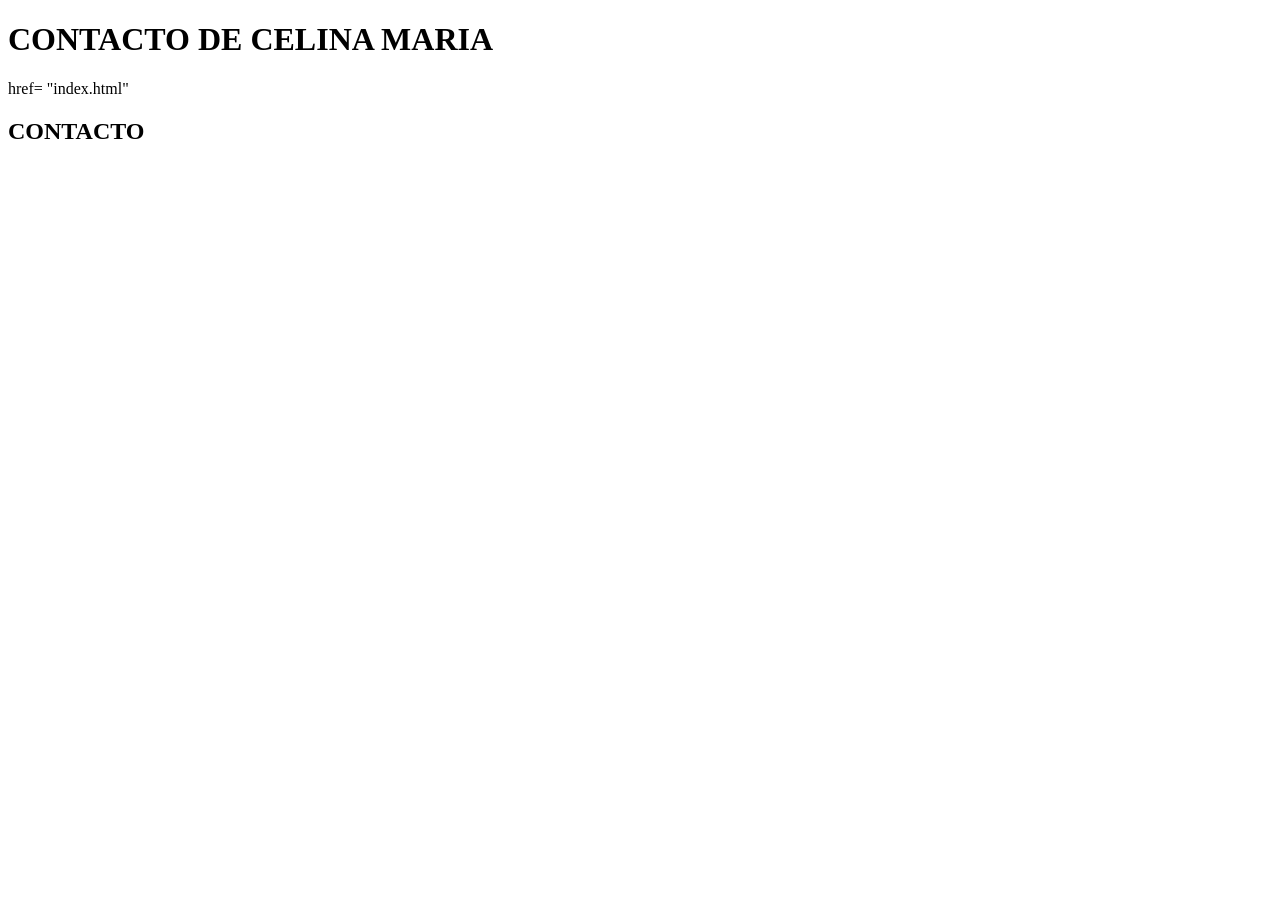
==== contacto.html @ 179ddbaa "ENLACES DE CONTACTO" ====
<!DOCTYPE html>
<html lang="es">
<header>
  <meta charset="UTF-8">
  <meta name="viewport" content="width=device-width, initial-scale=1.0">

  <title>Celina</title>
  

  <!-- La hoja de estilos se trabaja a partir de la sesión 3. -->
  <link rel="stylesheet" href="css/estilos.css">
</header>
<body>

  <!-- Un solo h1 por página. Aquí va su nombre o el título del sitio. -->
  <h1>CONTACTO DE CELINA MARIA</h1>
<NAV>
  <A> href= "index.html"</A>
</NAV>

</body>

<main>
  <h2>CONTACTO</h2>
  <P></P>
</main>

</html>
---- css/estilos.css ----
/* Hoja de estilos del proyecto.
   Se empieza a trabajar en la sesión 3.
   Las reglas se escriben debajo de este comentario. */
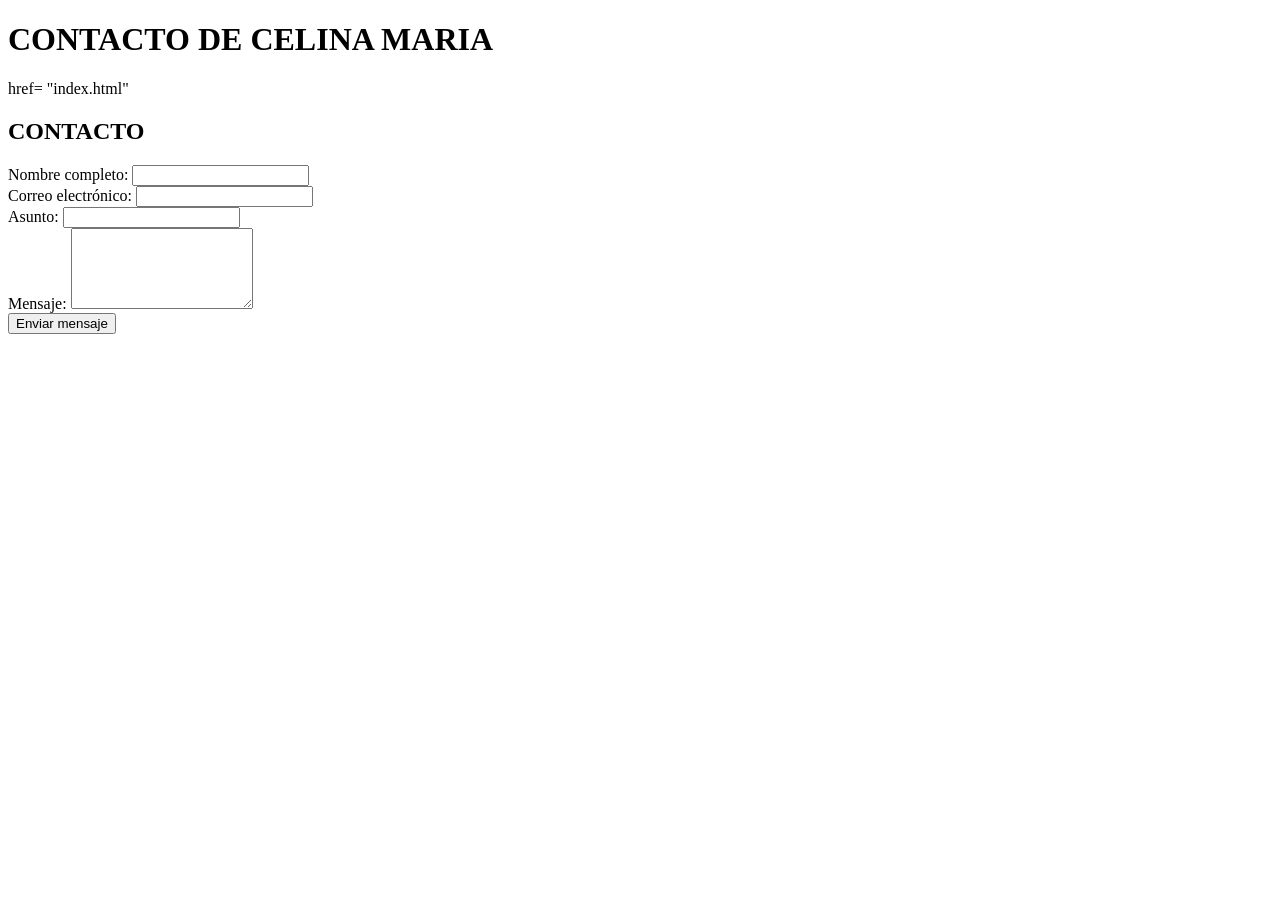
==== commit 1b6efad1: "Update contacto.html" ====
--- a/contacto.html
+++ b/contacto.html
@@ -22,6 +22,29 @@
 
 <main>
   <h2>CONTACTO</h2>
+  <form action="/enviar-contacto" method="POST">
+  <div>
+    <label for="nombre">Nombre completo:</label>
+    <input type="text" id="nombre" name="nombre" required>
+  </div>
+
+  <div>
+    <label for="email">Correo electrónico:</label>
+    <input type="email" id="email" name="email" required>
+  </div>
+
+  <div>
+    <label for="asunto">Asunto:</label>
+    <input type="text" id="asunto" name="asunto" required>
+  </div>
+
+  <div>
+    <label for="mensaje">Mensaje:</label>
+    <textarea id="mensaje" name="mensaje" rows="5" required></textarea>
+  </div>
+
+  <button type="submit">Enviar mensaje</button>
+</form>
   <P></P>
 </main>
 
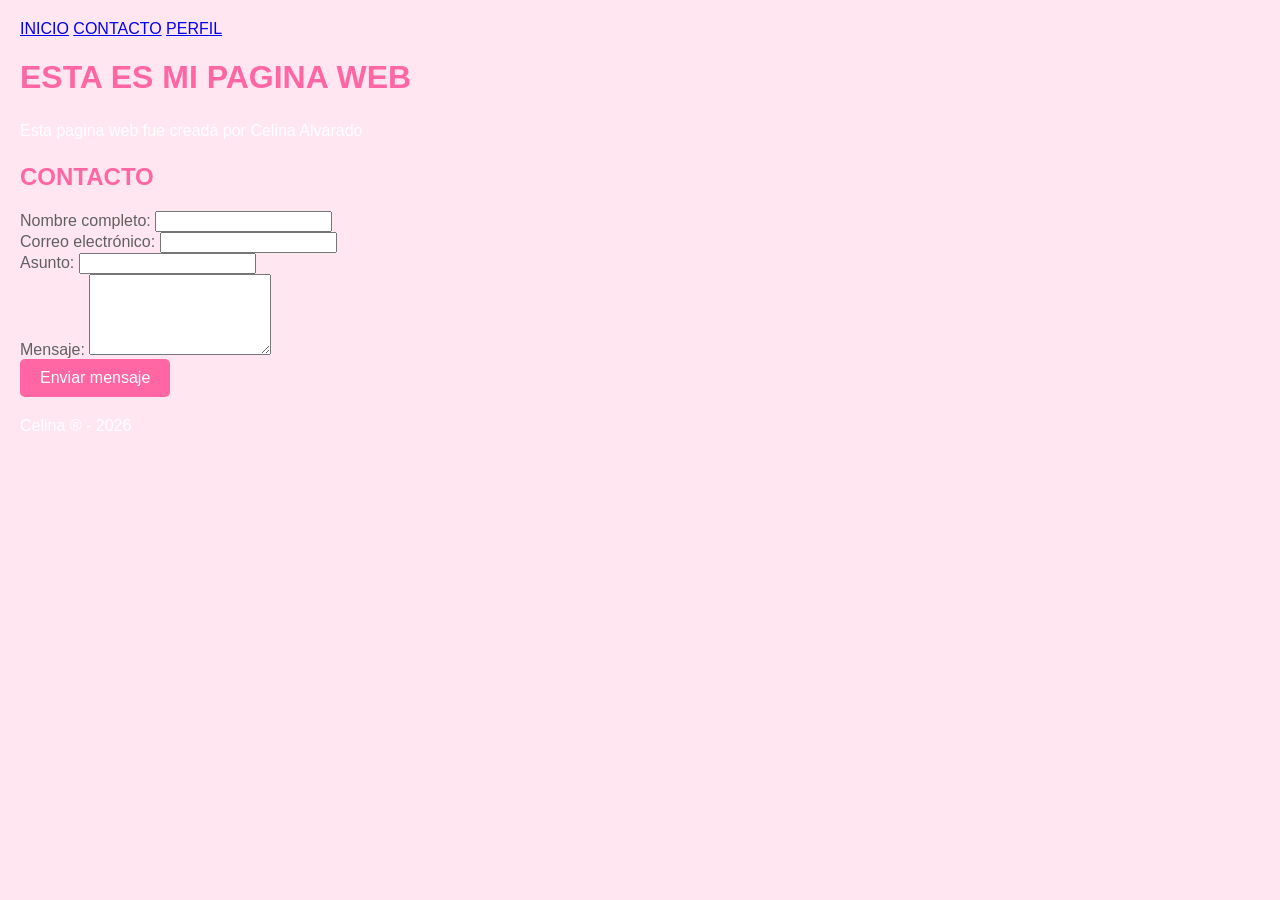
==== commit 8b749ee7: "correcciones indicaciones de clase 2" ====
--- a/contacto.html
+++ b/contacto.html
@@ -1,52 +1,59 @@
 <!DOCTYPE html>
 <html lang="es">
-<header>
+
+<head>
   <meta charset="UTF-8">
   <meta name="viewport" content="width=device-width, initial-scale=1.0">
 
-  <title>Celina</title>
-  
+  <title> :: C E L I N @ (●'◡'●) :: </title>
+  <meta name="celina" content="esta pagina fue creada por celina alvarado">
+  <link rel="stylesheet" href="css/estilos.css">
+</head>
 
-  <!-- La hoja de estilos se trabaja a partir de la sesión 3. -->
-  <link rel="stylesheet" href="css/estilos.css">
-</header>
 <body>
-
+  <header>
+    <nav>
+      <A href="index.html"> INICIO</A>
+      <A href="contacto.html"> CONTACTO</A>
+      <A href="perfil.html"> PERFIL</A>
+    </nav>
+  </header>
   <!-- Un solo h1 por página. Aquí va su nombre o el título del sitio. -->
-  <h1>CONTACTO DE CELINA MARIA</h1>
-<NAV>
-  <A> href= "index.html"</A>
-</NAV>
+  <h1>ESTA ES MI PAGINA WEB</h1>
+  <P>Esta pagina web fue creada por Celina Alvarado</P>
 
 </body>
 
 <main>
   <h2>CONTACTO</h2>
   <form action="/enviar-contacto" method="POST">
-  <div>
-    <label for="nombre">Nombre completo:</label>
-    <input type="text" id="nombre" name="nombre" required>
-  </div>
+    <div>
+      <label for="nombre">Nombre completo:</label>
+      <input type="text" id="nombre" name="nombre" required>
+    </div>
 
-  <div>
-    <label for="email">Correo electrónico:</label>
-    <input type="email" id="email" name="email" required>
-  </div>
+    <div>
+      <label for="email">Correo electrónico:</label>
+      <input type="email" id="email" name="email" required>
+    </div>
 
-  <div>
-    <label for="asunto">Asunto:</label>
-    <input type="text" id="asunto" name="asunto" required>
-  </div>
+    <div>
+      <label for="asunto">Asunto:</label>
+      <input type="text" id="asunto" name="asunto" required>
+    </div>
 
-  <div>
-    <label for="mensaje">Mensaje:</label>
-    <textarea id="mensaje" name="mensaje" rows="5" required></textarea>
-  </div>
+    <div>
+      <label for="mensaje">Mensaje:</label>
+      <textarea id="mensaje" name="mensaje" rows="5" required></textarea>
+    </div>
 
-  <button type="submit">Enviar mensaje</button>
-</form>
+    <button type="submit">Enviar mensaje</button>
+  </form>
   <P></P>
 </main>
 
-</html>
+<FOOter>
+  <P> Celina ® - 2026 </P>
+</FOOter>
 
+</html>
--- a/css/estilos.css
+++ b/css/estilos.css
@@ -1,3 +1,39 @@
 /* Hoja de estilos del proyecto.
    Se empieza a trabajar en la sesión 3.
    Las reglas se escriben debajo de este comentario. */
+/* estilos.css */
+
+/* Estilo general del cuerpo */
+body {
+    background-color: #ffe6f0; /* rosado claro */
+    color: #616060; /* blanco */
+    font-family: Arial, sans-serif;
+    margin: 0;
+    padding: 20px;
+}
+
+/* Estilo para títulos */
+h1, h2, h3 {
+    color: #ff66a3; /* un rosado un poco más fuerte */
+}
+
+/* Estilo para párrafos */
+p {
+    color: #ffffff;
+    line-height: 1.6;
+}
+
+/* Botones estilizados */
+button {
+    background-color: #ff66a3;
+    border: none;
+    color: white;
+    padding: 10px 20px;
+    cursor: pointer;
+    border-radius: 5px;
+    font-size: 16px;
+}
+
+button:hover {
+    background-color: #ff4d88; /* rosado más intenso al pasar el cursor */
+}
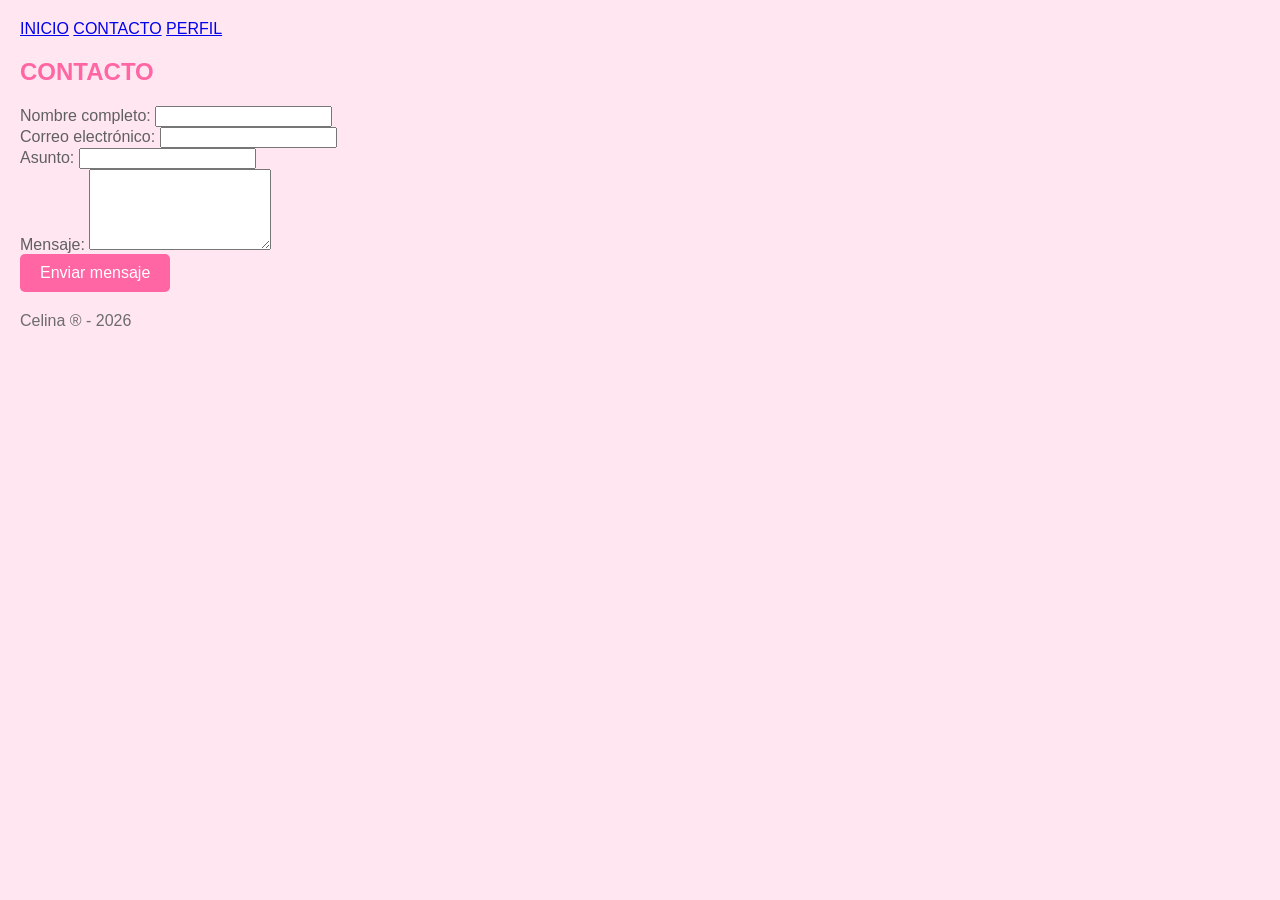
==== commit 954f4988: "mejorando cada pagina version mejorada" ====
--- a/contacto.html
+++ b/contacto.html
@@ -18,10 +18,6 @@
       <A href="perfil.html"> PERFIL</A>
     </nav>
   </header>
-  <!-- Un solo h1 por página. Aquí va su nombre o el título del sitio. -->
-  <h1>ESTA ES MI PAGINA WEB</h1>
-  <P>Esta pagina web fue creada por Celina Alvarado</P>
-
 </body>
 
 <main>
--- a/css/estilos.css
+++ b/css/estilos.css
@@ -19,7 +19,7 @@
 
 /* Estilo para párrafos */
 p {
-    color: #ffffff;
+    color: #6d6c6c;
     line-height: 1.6;
 }
 
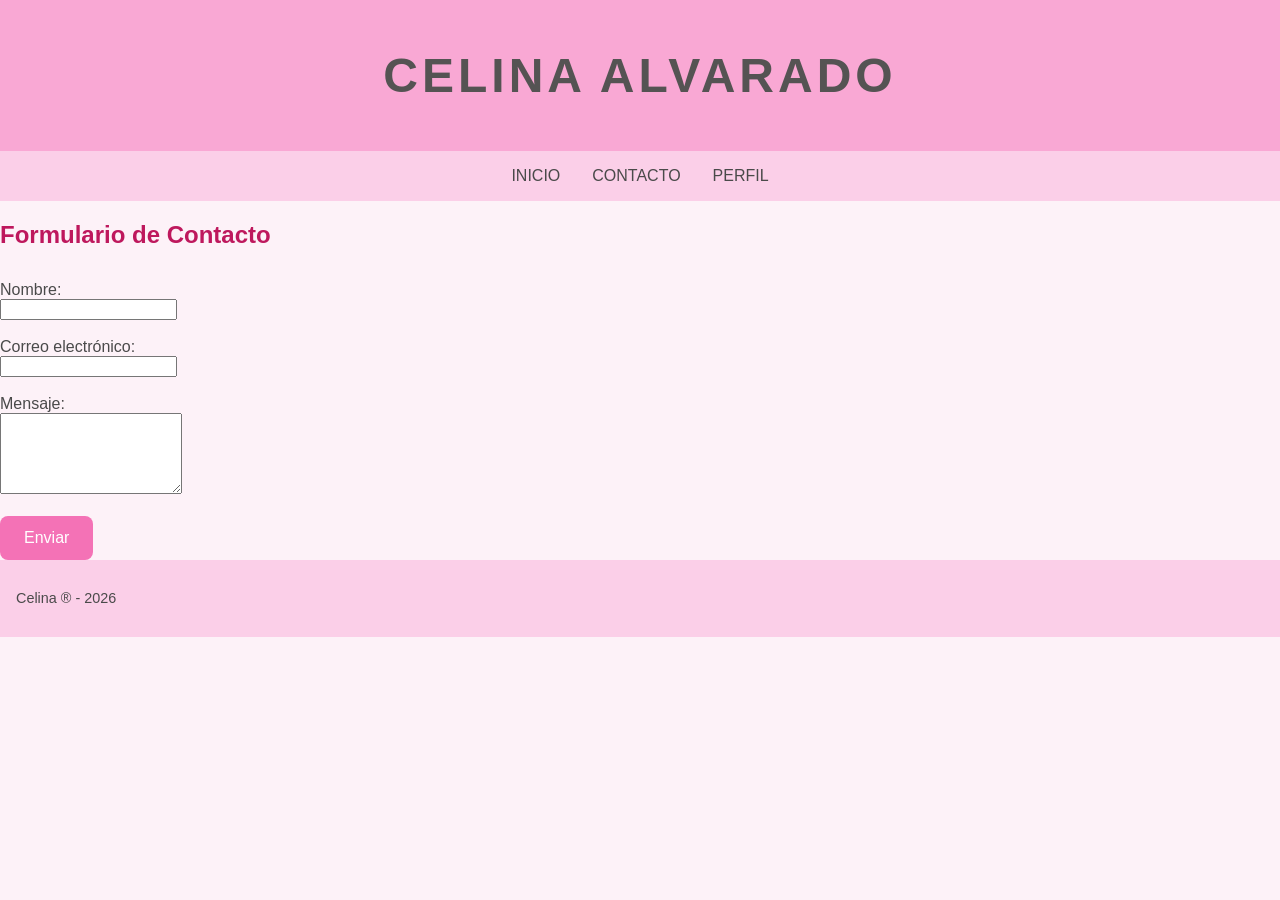
==== commit 3e0218a4: "mejoras se realizaron mejoras para la practica de hoy" ====
--- a/contacto.html
+++ b/contacto.html
@@ -5,48 +5,43 @@
   <meta charset="UTF-8">
   <meta name="viewport" content="width=device-width, initial-scale=1.0">
 
-  <title> :: C E L I N @ (●'◡'●) :: </title>
+  <title>  (●'◡'●)   </title>
   <meta name="celina" content="esta pagina fue creada por celina alvarado">
   <link rel="stylesheet" href="css/estilos.css">
 </head>
 
+
+  <header>
+  <h1> CELINA ALVARADO </h1>
+  </header>
+  <!-- Un solo h1 por página. Aquí va su nombre o el título del sitio. -->
+  <nav>
+      <A href="index.html">     INICIO    </A>
+      <A href="contacto.html">  CONTACTO  </A>
+      <A href="perfil.html">    PERFIL    </A>
+    </nav>
+<!DOCTYPE html>
+<html lang="es">
+<head>
+  <meta charset="UTF-8">
+  <title>Formulario de Contacto</title>
+</head>
 <body>
-  <header>
-    <nav>
-      <A href="index.html"> INICIO</A>
-      <A href="contacto.html"> CONTACTO</A>
-      <A href="perfil.html"> PERFIL</A>
-    </nav>
-  </header>
+  <h2>Formulario de Contacto</h2>
+  <form action="procesar_formulario.php" method="post">
+    <label for="nombre">Nombre:</label><br>
+    <input type="text" id="nombre" name="nombre" required><br><br>
+
+    <label for="email">Correo electrónico:</label><br>
+    <input type="email" id="email" name="email" required><br><br>
+
+    <label for="mensaje">Mensaje:</label><br>
+    <textarea id="mensaje" name="mensaje" rows="5" required></textarea><br><br>
+
+    <button type="submit">Enviar</button>
+  </form>
 </body>
-
-<main>
-  <h2>CONTACTO</h2>
-  <form action="/enviar-contacto" method="POST">
-    <div>
-      <label for="nombre">Nombre completo:</label>
-      <input type="text" id="nombre" name="nombre" required>
-    </div>
-
-    <div>
-      <label for="email">Correo electrónico:</label>
-      <input type="email" id="email" name="email" required>
-    </div>
-
-    <div>
-      <label for="asunto">Asunto:</label>
-      <input type="text" id="asunto" name="asunto" required>
-    </div>
-
-    <div>
-      <label for="mensaje">Mensaje:</label>
-      <textarea id="mensaje" name="mensaje" rows="5" required></textarea>
-    </div>
-
-    <button type="submit">Enviar mensaje</button>
-  </form>
-  <P></P>
-</main>
+</html>
 
 <FOOter>
   <P> Celina ® - 2026 </P>
--- a/css/estilos.css
+++ b/css/estilos.css
@@ -1,39 +1,82 @@
-/* Hoja de estilos del proyecto.
-   Se empieza a trabajar en la sesión 3.
-   Las reglas se escriben debajo de este comentario. */
-/* estilos.css */
-
-/* Estilo general del cuerpo */
+/* Estilo general */
 body {
-    background-color: #ffe6f0; /* rosado claro */
-    color: #616060; /* blanco */
-    font-family: Arial, sans-serif;
-    margin: 0;
-    padding: 20px;
+  font-family: 'Poppins', sans-serif;
+  background-color: #fdf2f8; /* Rosa muy claro */
+  color: #4a4a4a;
+  margin: 0;
+  padding: 0;
 }
 
-/* Estilo para títulos */
-h1, h2, h3 {
-    color: #ff66a3; /* un rosado un poco más fuerte */
+/* Encabezado */
+header {
+  background-color: #f9a8d4; /* Rosa pastel */
+  color: rgb(85, 83, 83);
+  text-align: center;
+  padding: 1rem 1rem;
+  font-size: 1.5rem;
+  font-weight: bold;
+  letter-spacing: 4px;
 }
 
-/* Estilo para párrafos */
-p {
-    color: #6d6c6c;
-    line-height: 1.6;
+/* Navegación */
+nav {
+  display: flex;
+  justify-content: center;
+  gap: 2rem;
+  background-color: #fbcfe8;
+  padding: 1rem;
 }
 
-/* Botones estilizados */
+nav a {
+  text-decoration: none;
+  color: #4a4a4a;
+  font-weight: 500;
+  transition: color 0.3s ease;
+}
+
+nav a:hover {
+  color: #be185d; /* Rosa más intenso */
+}
+
+/* Secciones */
+section {
+  max-width: 900px;
+  margin: 3rem auto;
+  padding: 2rem;
+  background: white;
+  border-radius: 12px;
+  box-shadow: 0 4px 12px rgba(0,0,0,0.1);
+}
+
+/* Títulos */
+h2 {
+  color: #be185d;
+  /*border-bottom: 2px solid #f9a8d4;*/
+  padding-bottom: 0.5rem;
+  margin-bottom: 1.5rem;
+}
+
+/* Botones */
 button {
-    background-color: #ff66a3;
-    border: none;
-    color: white;
-    padding: 10px 20px;
-    cursor: pointer;
-    border-radius: 5px;
-    font-size: 16px;
+  background-color: #f472b6;
+  color: white;
+  border: none;
+  padding: 0.8rem 1.5rem;
+  border-radius: 8px;
+  cursor: pointer;
+  font-size: 1rem;
+  transition: background-color 0.3s ease;
 }
 
 button:hover {
-    background-color: #ff4d88; /* rosado más intenso al pasar el cursor */
+  background-color: #be185d;
 }
+
+/* Footer */
+footer {
+  text-align: left;
+  background-color: #fbcfe8;
+  padding: 1rem;
+  color: #4a4a4a;
+  font-size: 0.9rem;
+}
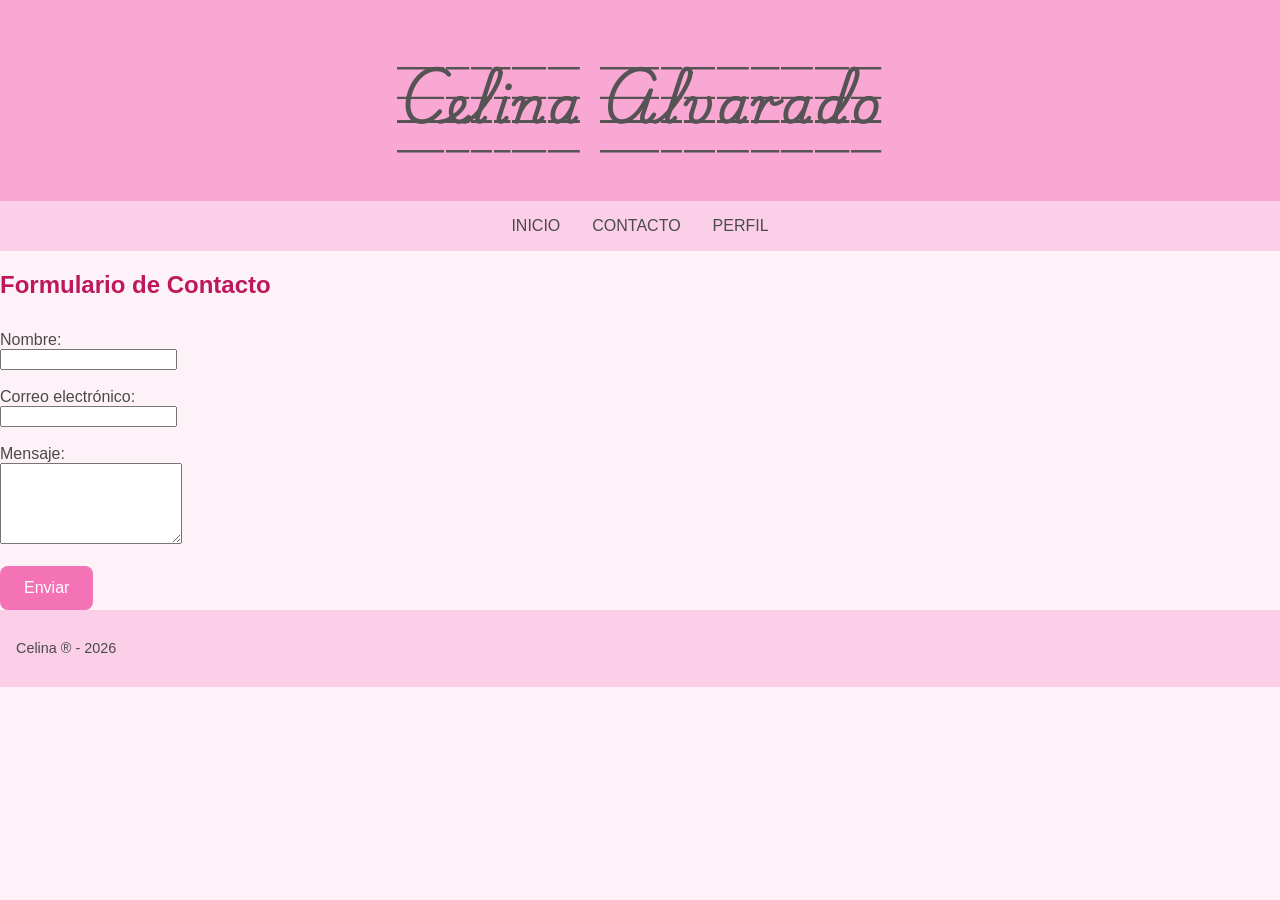
==== commit 65fe48cd: "javascript agregamos el archivo JS y la linea en los 3 html" ====
--- a/contacto.html
+++ b/contacto.html
@@ -8,11 +8,15 @@
   <title>  (●'◡'●)   </title>
   <meta name="celina" content="esta pagina fue creada por celina alvarado">
   <link rel="stylesheet" href="css/estilos.css">
+  <script src="js/scripts.js" defer></script>
 </head>
 
 
   <header>
-  <h1> CELINA ALVARADO </h1>
+    <link rel="preconnect" href="https://fonts.googleapis.com">
+   <link rel="preconnect" href="https://fonts.gstatic.com" crossorigin>
+   <link href="https://fonts.googleapis.com/css2?family=Playwrite+CU+Guides&display=swap" rel="stylesheet">
+  <h1> Celina Alvarado </h1>
   </header>
   <!-- Un solo h1 por página. Aquí va su nombre o el título del sitio. -->
   <nav>
@@ -25,6 +29,7 @@
 <head>
   <meta charset="UTF-8">
   <title>Formulario de Contacto</title>
+  <script src="js/scripts.js" defer></script>
 </head>
 <body>
   <h2>Formulario de Contacto</h2>
--- a/css/estilos.css
+++ b/css/estilos.css
@@ -1,5 +1,5 @@
 /* Estilo general */
-body {
+body { 
   font-family: 'Poppins', sans-serif;
   background-color: #fdf2f8; /* Rosa muy claro */
   color: #4a4a4a;
@@ -7,8 +7,10 @@
   padding: 0;
 }
 
+
 /* Encabezado */
 header {
+  font-family: 'Playwrite CU Guides', cursive;
   background-color: #f9a8d4; /* Rosa pastel */
   color: rgb(85, 83, 83);
   text-align: center;
@@ -16,6 +18,7 @@
   font-size: 1.5rem;
   font-weight: bold;
   letter-spacing: 4px;
+ 
 }
 
 /* Navegación */
@@ -80,3 +83,37 @@
   color: #4a4a4a;
   font-size: 0.9rem;
 }
+
+
+/* Proyectos */
+.tarjetas {
+  display: grid;
+  grid-template-columns: repeat(auto-fit, minmax(240px, 1fr));
+  gap: 1.5rem;
+}
+
+.tarjetas article {
+  background-color: var(--fondo);
+  color: var(--texto);
+  border: 1px solid var(--principal);
+  border-radius: 8px;
+  padding: 1.5rem;
+  box-shadow: 0 2px 6px rgba(0,0,0,0.1);
+  transition: transform 0.3s ease;
+}
+
+.tarjetas article:hover {
+  transform: translateY(-5px);
+  border-color: var(--acento);
+}
+
+.tarjetas h3 {
+  font-family: var(--titulos);
+  color: var(--principal);
+  margin-bottom: 0.8rem;
+}
+
+.tarjetas p {
+  font-family: var(--texto);
+  line-height: 1.5;
+}
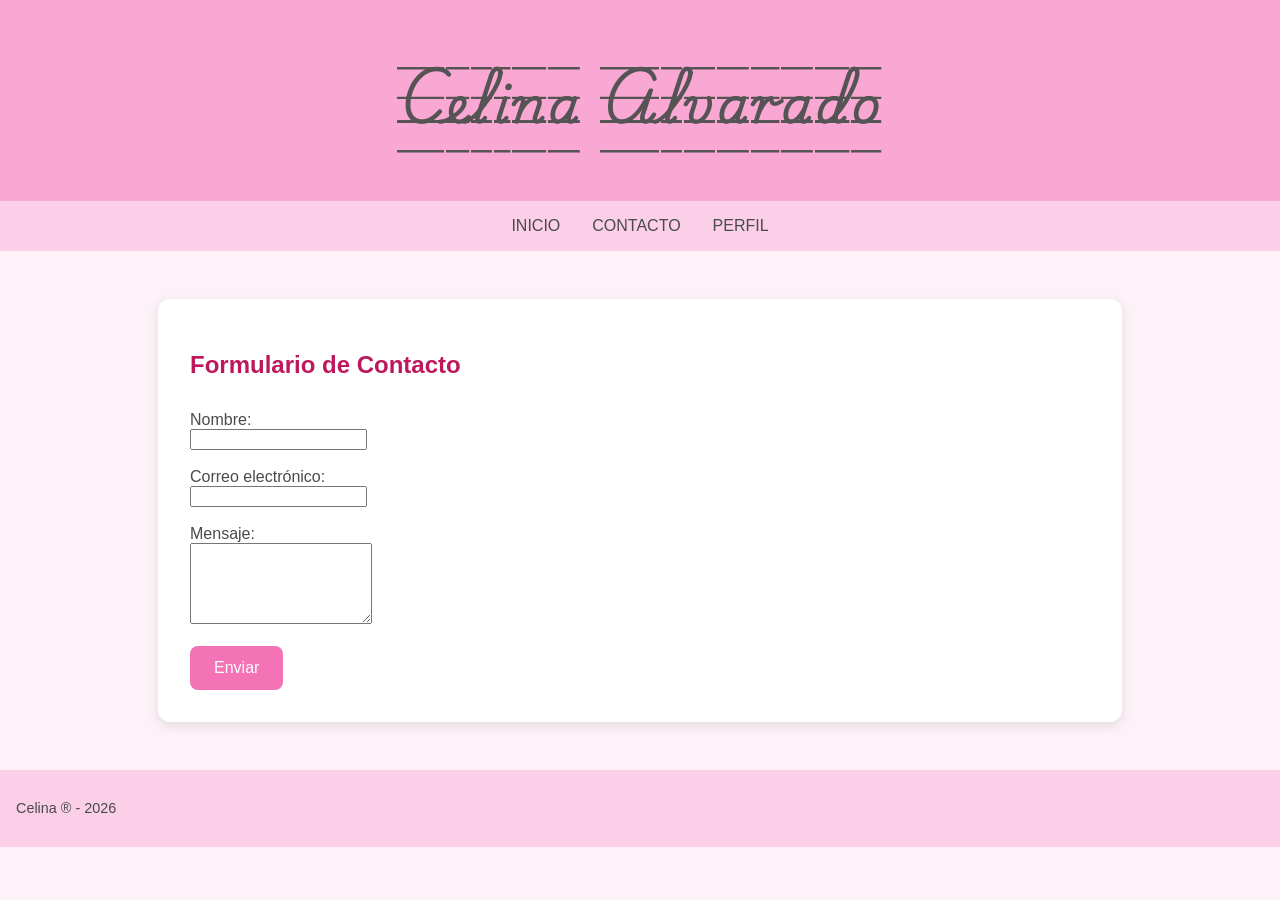
==== commit 1f435deb: "arreglo del boton JS correccion del problema de mostrar otros problemas, agregamos secciones para un" ====
--- a/contacto.html
+++ b/contacto.html
@@ -8,7 +8,7 @@
   <title>  (●'◡'●)   </title>
   <meta name="celina" content="esta pagina fue creada por celina alvarado">
   <link rel="stylesheet" href="css/estilos.css">
-  <script src="js/scripts.js" defer></script>
+  <script src="js/script.js" defer></script>
 </head>
 
 
@@ -26,6 +26,8 @@
     </nav>
 <!DOCTYPE html>
 <html lang="es">
+
+<section>
 <head>
   <meta charset="UTF-8">
   <title>Formulario de Contacto</title>
@@ -45,6 +47,8 @@
 
     <button type="submit">Enviar</button>
   </form>
+</section>
+
 </body>
 </html>
 
--- a/css/estilos.css
+++ b/css/estilos.css
@@ -117,3 +117,11 @@
   font-family: var(--texto);
   line-height: 1.5;
 }
+
+
+.oculto {
+   display: none;
+}
+
+
+
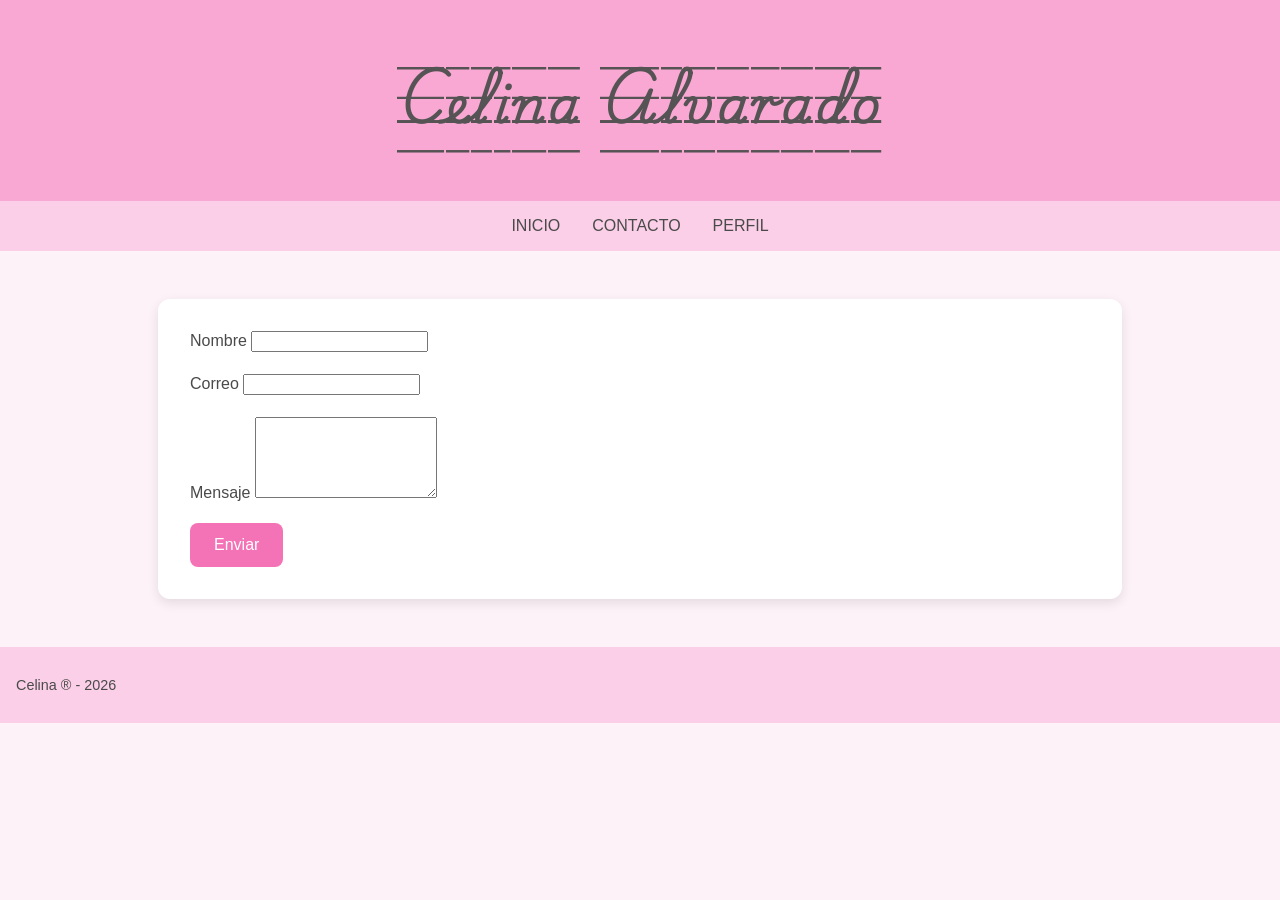
==== commit 57257660: "agregar funcionabilidad al formulario de contacto listo." ====
--- a/contacto.html
+++ b/contacto.html
@@ -28,28 +28,38 @@
 <html lang="es">
 
 <section>
-<head>
-  <meta charset="UTF-8">
-  <title>Formulario de Contacto</title>
-  <script src="js/scripts.js" defer></script>
-</head>
-<body>
-  <h2>Formulario de Contacto</h2>
-  <form action="procesar_formulario.php" method="post">
-    <label for="nombre">Nombre:</label><br>
-    <input type="text" id="nombre" name="nombre" required><br><br>
+<main>
 
-    <label for="email">Correo electrónico:</label><br>
-    <input type="email" id="email" name="email" required><br><br>
 
-    <label for="mensaje">Mensaje:</label><br>
-    <textarea id="mensaje" name="mensaje" rows="5" required></textarea><br><br>
+<form id="contacto" novalidate>
+                <div>
+                    <label for="nombre">Nombre</label>
+                    <input type="text" id="nombre" name="nombre">
+                    <p class="error" id="error-nombre"></p>
+                </div>
 
-    <button type="submit">Enviar</button>
-  </form>
+                <div>
+                    <label for="correo">Correo</label>
+                    <input type="email" id="correo" name="correo">
+                    <p class="error" id="error-correo"></p>
+                </div>
+
+                <div>
+                    <label for="mensaje">Mensaje</label>
+                    <textarea id="mensaje" name="mensaje" rows="5"></textarea>
+                    <p class="error" id="error-mensaje"></p>
+                </div>
+
+                <button type="submit">Enviar</button>
+            </form>
+
+<p class="exito oculto" id="mensaje-exito" role="status"></p>
+
+</main>
+
 </section>
 
-</body>
+
 </html>
 
 <FOOter>
--- a/css/estilos.css
+++ b/css/estilos.css
@@ -1,3 +1,19 @@
+/* --- VARIABLES DE COLOR, IDENTIDAD Y TIPOGRAFIA --- */
+:root {
+   --color-principal: #2c7075;
+   --color-acento: #be76be;
+   --color-fondo: #e5e5e2;
+   --color-texto: #07192b;
+   --color-error: #b00020;
+   --color-exito: #1b5e20;
+
+   /* el nombre va escrito igual que en Google Fonts, y siempre
+      con una alternativa por si la descarga falla */
+   --fuente-titulos: "Montserrat", Arial, sans-serif;
+   --fuente-texto: "Montserrat", Arial, sans-serif;
+}
+
+
 /* Estilo general */
 body { 
   font-family: 'Poppins', sans-serif;
@@ -124,4 +140,26 @@
 }
 
 
+/* Estos son los estilos de CSS */
 
+.error {
+   color: var(--color-error);
+   font-size: 0.9rem;
+   margin: 0.25rem 0 0;
+   min-height: 1.1rem;
+}
+
+.campo-invalido {
+   border: 2px solid var(--color-error);
+}
+
+.campo-invalido:focus {
+   outline: 2px solid var(--color-error);
+   outline-offset: 2px;
+}
+
+.exito {
+   color: var(--color-exito);
+   font-weight: 600;
+   margin-top: 1rem;
+}
